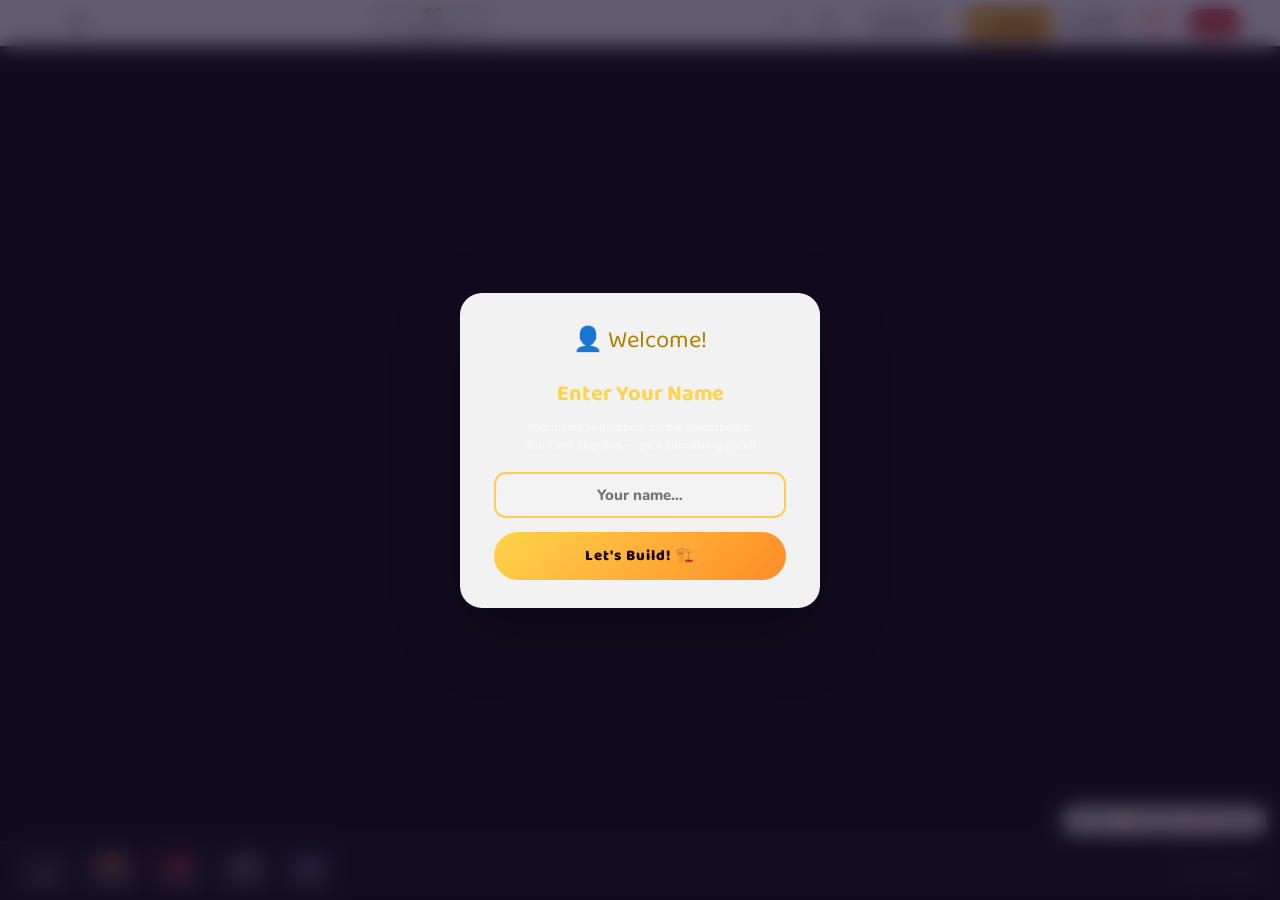
==== game.html @ d7e0f24b "submit for coursework 2 coursework2" ====
<!DOCTYPE html>
<html lang="en">
<head>
  <meta charset="UTF-8"/>
  <meta name="viewport" content="width=device-width, initial-scale=1.0"/>
  <title>Bridge Simulator</title>
  <link rel="stylesheet" href="style.css"/>
  <link href="https://fonts.googleapis.com/css2?family=Nunito:wght@400;700;800;900&family=Baloo+2:wght@700;800&display=swap" rel="stylesheet"/>
  <style>
    /* Mode badge in toolbar */
    .mode-badge{display:inline-flex;align-items:center;gap:5px;padding:4px 12px;
      border-radius:20px;font-size:11px;font-weight:900;letter-spacing:.8px;text-transform:uppercase}
    .mode-badge.classic{background:rgba(60,200,120,0.2);border:1px solid rgba(80,220,140,0.4);color:#5ce85c}
    .mode-badge.ranked{background:rgba(255,180,30,0.2);border:1px solid rgba(255,200,60,0.4);color:#ffd44a}

    /* Step-by-step tutorial panel */
    .tut-panel{position:absolute;top:58px;left:16px;z-index:40;
      background:rgba(10,30,10,0.94);backdrop-filter:blur(18px);
      border:1.5px solid rgba(80,220,80,0.45);border-radius:18px;
      padding:13px 16px 12px;min-width:238px;max-width:280px;
      box-shadow:0 6px 28px rgba(0,0,0,0.45),0 0 0 1px rgba(80,220,80,0.08);
      animation:slideInLeft .35s ease both}
    @keyframes slideInLeft{from{opacity:0;transform:translateX(-18px)}to{opacity:1;transform:translateX(0)}}
    .tut-header{display:flex;justify-content:space-between;align-items:center;margin-bottom:9px}
    .tut-badge{background:rgba(80,220,80,0.18);color:#5ce85c;font-size:9px;font-weight:900;
      letter-spacing:2px;padding:2px 8px;border-radius:10px;text-transform:uppercase}
    .tut-progress{color:rgba(255,255,255,0.45);font-size:10px;font-weight:800;font-family:'Nunito',sans-serif}
    .tut-body{display:flex;align-items:flex-start;gap:10px;margin-bottom:10px}
    .tut-step-icon{font-size:22px;line-height:1;flex-shrink:0;margin-top:1px}
    .tut-step-text{color:#fff;font-size:12px;font-weight:700;line-height:1.55;font-family:'Nunito',sans-serif}
    .tut-step-text b{color:#7de87d;display:block;margin-bottom:2px;font-size:12.5px}
    .tut-dots{display:flex;gap:5px;justify-content:center}
    .tut-dot{width:7px;height:7px;border-radius:50%;background:rgba(255,255,255,0.15);transition:all .3s}
    .tut-dot.done{background:rgba(80,200,80,0.55)}
    .tut-dot.active{background:#5ce85c;width:18px;border-radius:4px}
    @media(max-width:640px){
      .tut-panel{top:50px;left:8px;min-width:180px;max-width:200px;padding:10px 12px 9px;border-radius:14px}
      .tut-step-text{font-size:10.5px}
      .tut-step-icon{font-size:18px}
    }
    .star-row{font-size:36px;letter-spacing:4px;margin:8px 0;text-align:center;min-height:46px}
    .star-row .dim{opacity:0.2}
    .star-earned{animation:starPop 0.4s ease both}
    @keyframes starPop{0%{transform:scale(0.2);opacity:0}70%{transform:scale(1.3)}100%{transform:scale(1);opacity:1}}

    /* Best cost badge in win */
    .best-badge{display:none;padding:5px 14px;border-radius:20px;
      background:rgba(255,200,60,0.15);border:1px solid rgba(255,200,60,0.3);
      font-size:11px;font-weight:800;color:rgba(255,200,80,0.9);letter-spacing:.5px;text-align:center;margin-top:2px}
    .best-badge.show{display:block}
    /* Name entry modal */
    .name-modal-box{max-width:360px;text-align:center}
    .name-modal-box h2{font-family:'Baloo 2',cursive;font-size:22px;color:#ffd44a;margin-bottom:6px}
    .name-modal-box p{font-size:12px;color:rgba(255,255,255,0.55);margin-bottom:18px;line-height:1.5}
    .name-input{width:100%;padding:11px 16px;border-radius:12px;border:2px solid rgba(255,200,60,0.4);
      background:rgba(255,255,255,0.08);color:#fff;font-size:15px;font-weight:800;
      font-family:'Nunito',sans-serif;outline:none;text-align:center;transition:border .2s}
    .name-input:focus{border-color:rgba(255,200,60,0.9)}
    .name-input.shake{animation:shake .4s ease}
    @keyframes shake{0%,100%{transform:translateX(0)}20%{transform:translateX(-8px)}40%{transform:translateX(8px)}60%{transform:translateX(-6px)}80%{transform:translateX(6px)}}
    .name-error{color:#ff7070;font-size:11px;font-weight:800;margin-top:7px;display:none}
    .name-submit{margin-top:14px;width:100%;padding:12px;border:none;border-radius:50px;
      background:linear-gradient(135deg,#ffd44a,#ff8c28);color:#1a0800;font-family:'Baloo 2',cursive;
      font-size:15px;font-weight:800;letter-spacing:1px;cursor:pointer;transition:all .18s}
    .name-submit:hover{transform:translateY(-2px);box-shadow:0 8px 24px rgba(255,180,40,0.4)}
    .name-submit:active{transform:translateY(1px)}
  </style>
</head>
<body>

<div id="gameScreen">
  <!-- TOP TOOLBAR -->
  <div class="poly-toolbar">
    <div class="tb-left">
      <button class="tb-btn icon-btn" onclick="exitGame()" title="Level Select">
        <svg width="16" height="16" viewBox="0 0 24 24" fill="none" stroke="currentColor" stroke-width="2.5"><path d="M15 18l-6-6 6-6"/></svg>
      </button>
      <div class="tb-sep"></div>
      <button class="tb-btn icon-btn" id="gridBtn" onclick="toggleGrid()" title="Toggle Grid">
        <svg width="16" height="16" viewBox="0 0 24 24" fill="none" stroke="currentColor" stroke-width="2"><rect x="3" y="3" width="7" height="7"/><rect x="14" y="3" width="7" height="7"/><rect x="3" y="14" width="7" height="7"/><rect x="14" y="14" width="7" height="7"/></svg>
      </button>
    </div>

    <div class="tb-center">
      <div class="budget-box">
        <div class="budget-spent" id="budgetSpent">$0</div>
        <div class="budget-total" id="budgetLabel">Budget: $0</div>
      </div>
    </div>

    <div class="tb-right">
      <button class="tb-btn icon-btn" onclick="undoLast()" title="Undo (Ctrl+Z)">
        <svg width="16" height="16" viewBox="0 0 24 24" fill="none" stroke="currentColor" stroke-width="2.5"><path d="M3 7h10a5 5 0 010 10H9"/><polyline points="3 7 7 3 7 11"/></svg>
      </button>
      <button class="tb-btn icon-btn danger" onclick="clearAll()" title="Clear All">
        <svg width="16" height="16" viewBox="0 0 24 24" fill="none" stroke="currentColor" stroke-width="2.5"><polyline points="3 6 5 6 21 6"/><path d="M19 6l-1 14H6L5 6"/><path d="M9 6V4h6v2"/></svg>
      </button>
      <div class="tb-sep"></div>
      <button class="tb-btn mode-btn" onclick="loadReplay()" title="Load Saved Replay" style="font-size:11px;letter-spacing:.5px">📼 REPLAY</button>
      <div class="tb-sep"></div>
      <button id="btnBuild" class="tb-btn mode-btn active-build" onclick="setMode('build')">🔨 BUILD</button>
      <button id="btnTest"  class="tb-btn mode-btn"              onclick="setMode('test')">▶ TEST</button>
      <button class="tb-btn mode-btn reset-mode" onclick="resetLevel()" title="Reset">↺</button>
      <div class="tb-sep"></div>
      <div class="level-chip" id="levelLabel">LVL 1</div>
      <div class="mode-badge" id="modeBadge"></div>
    </div>
  </div>

  <!-- Step-by-step Tutorial Panel -->
  <div class="tut-panel" id="tutPanel" style="display:none">
    <div class="tut-header">
      <span class="tut-badge">TUTORIAL</span>
      <span class="tut-progress" id="tutProgress">Step 1 / 5</span>
    </div>
    <div class="tut-body">
      <span class="tut-step-icon" id="tutStepIcon">👆</span>
      <div class="tut-step-text" id="tutText"></div>
    </div>
    <div class="tut-dots" id="tutDots">
      <span class="tut-dot active"></span>
      <span class="tut-dot"></span>
      <span class="tut-dot"></span>
      <span class="tut-dot"></span>
      <span class="tut-dot"></span>
    </div>
  </div>

  <!-- Canvas -->
  <canvas id="gameCanvas"></canvas>

  <!-- Bottom material bar -->
  <div class="material-bar">
    <div class="mat-group">
      <button class="mat-btn" id="mat-road"  onclick="selectMat('road')"  title="Road">
        <div class="mat-swatch" style="background:#2a2a2a;border:2px solid #555"></div>
        <span>ROAD</span>
      </button>
      <button class="mat-btn" id="mat-wood"  onclick="selectMat('wood')"  title="Wood">
        <div class="mat-swatch" style="background:#c8843a;border:2px solid #a06020"></div>
        <span>WOOD</span>
      </button>
      <button class="mat-btn" id="mat-steel" onclick="selectMat('steel')" title="Steel">
        <div class="mat-swatch" style="background:#cc2c2c;border:2px solid #8e1c1c"></div>
        <span>STEEL</span>
      </button>
      <button class="mat-btn" id="mat-cable" onclick="selectMat('cable')" title="Cable">
        <div class="mat-swatch" style="background:#888;border:2px solid #555"></div>
        <span>CABLE</span>
      </button>
      <button class="mat-btn" id="mat-iron"  onclick="selectMat('iron')"  title="Iron">
        <div class="mat-swatch" style="background:#5a6a8a;border:2px solid #3a4a6a"></div>
        <span>IRON</span>
      </button>
    </div>
    <div class="mat-info">
      <span id="matCostLabel">Select a material</span>
    </div>
  </div>

  <!-- Stress legend -->
  <div class="stress-legend">
    <div class="sl-item"><div class="sl-dot" style="background:#4a9e3f"></div>Safe</div>
    <div class="sl-item"><div class="sl-dot" style="background:#e8a020"></div>Stressed</div>
    <div class="sl-item"><div class="sl-dot" style="background:#cc2c2c"></div>Breaking</div>
  </div>
</div>

<!-- WIN MODAL -->
<div id="winModal" class="modal-overlay hidden">
  <div class="poly-modal">
    <div class="modal-head win-head">🏆 BRIDGE HOLDS!</div>
    <p id="winMsg" class="modal-msg"></p>
    <div class="star-row" id="starRow"></div>
    <div class="best-badge" id="bestBadge"></div>
    <div class="best-badge" id="rankBadge" style="border-color:rgba(100,180,255,0.3);background:rgba(60,120,255,0.1);color:rgba(140,200,255,0.9)"></div>
    <div class="modal-btns">
      <button class="poly-btn primary-btn" onclick="goNextLevel()">NEXT LEVEL ›</button>
      <button class="poly-btn secondary-btn" onclick="resetLevel()">RETRY</button>
      <button class="poly-btn secondary-btn" onclick="exitGame()">LEVELS</button>
      <a class="poly-btn secondary-btn" href="leaderboard.html" style="text-decoration:none;text-align:center">🏆 SCORES</a>
    </div>
  </div>
</div>

<!-- FAIL MODAL -->
<div id="failModal" class="modal-overlay hidden">
  <div class="poly-modal">
    <div class="modal-head fail-head">💥 BRIDGE FAILED!</div>
    <p id="failMsg" class="modal-msg"></p>
    <div class="modal-btns">
      <button class="poly-btn primary-btn" onclick="resetLevel()">TRY AGAIN</button>
      <button class="poly-btn secondary-btn" onclick="exitGame()">LEVEL SELECT</button>
    </div>
  </div>
</div>

<!-- NAME MODAL — shown on first launch, blocks game until name entered -->
<div id="nameModal" class="modal-overlay hidden">
  <div class="poly-modal name-modal-box">
    <div class="modal-head win-head">👤 Welcome!</div>
    <h2>Enter Your Name</h2>
    <p>Your name will appear on the leaderboard.<br>You can't skip this — pick something good!</p>
    <input id="nameInput" class="name-input" type="text" maxlength="20"
      placeholder="Your name…"
      onkeydown="if(event.key==='Enter') submitName()"
      oninput="document.getElementById('nameError').style.display='none'"/>
    <div class="name-error" id="nameError">⚠ Please enter a name to continue.</div>
    <button class="name-submit" onclick="submitName()">Let's Build! 🏗️</button>
  </div>
</div>

<script src="audio.js"></script>
<script src="leaderboard.js"></script>
<script src="replay.js"></script>
<script src="game.js"></script>
</body>
</html>
---- style.css ----
*,*::before,*::after{box-sizing:border-box;margin:0;padding:0}
body{font-family:'Nunito',sans-serif;overflow:hidden;height:100vh;width:100vw;background:#111}

#gameScreen{display:flex;flex-direction:column;height:100vh}
#gameCanvas{flex:1;display:block;width:100%}

/* Toolbar */
.poly-toolbar{height:46px;background:rgba(255,255,255,0.97);display:flex;align-items:center;justify-content:space-between;padding:0 10px;z-index:50;position:relative;border-bottom:1px solid rgba(0,0,0,0.09);flex-shrink:0;box-shadow:0 2px 12px rgba(0,0,0,0.12)}
.tb-left,.tb-right{display:flex;align-items:center;gap:5px}
.tb-center{flex:1;display:flex;justify-content:center}
.tb-sep{width:1px;height:26px;background:rgba(0,0,0,0.1);margin:0 3px}
.tb-btn{border:none;cursor:pointer;border-radius:7px;font-family:'Nunito',sans-serif;font-weight:800;transition:all .15s;display:flex;align-items:center;gap:4px;font-size:13px}
.icon-btn{width:34px;height:34px;background:transparent;color:#555;padding:0;justify-content:center}
.icon-btn:hover{background:rgba(0,0,0,0.07);color:#222}
.icon-btn.danger:hover{background:rgba(200,40,40,0.1);color:#c02020}
.icon-btn.active-icon{background:rgba(240,180,0,0.2);color:#a07000}
.mode-btn{padding:5px 12px;height:32px;background:#eee;color:#555;letter-spacing:.5px}
.mode-btn:hover{background:#ddd;color:#222}
.active-build{background:linear-gradient(180deg,#f7c948,#e09c10)!important;color:#3a2000!important;box-shadow:0 2px 0 #a06808}
.active-test{background:linear-gradient(180deg,#5bc84a,#3a9e28)!important;color:#fff!important;box-shadow:0 2px 0 #2a6e1a}
.reset-mode{background:#ffe0e0;color:#c02020}.reset-mode:hover{background:#ffc8c8}
.budget-box{background:rgba(0,0,0,0.05);border-radius:8px;padding:2px 16px;text-align:center;min-width:130px}
.budget-spent{font-family:'Baloo 2',cursive;font-size:17px;color:#2a8a00;line-height:1.2}
.budget-total{font-size:11px;color:#888;font-weight:700}
.budget-over{color:#c02020!important}
.level-chip{background:#cc2c2c;color:#fff;border-radius:50px;padding:3px 12px;font-family:'Baloo 2',cursive;font-size:13px}

/* Material bar */
.material-bar{height:58px;background:rgba(18,18,18,0.97);display:flex;align-items:center;justify-content:space-between;padding:0 16px;flex-shrink:0;border-top:2px solid rgba(255,255,255,0.07)}
.mat-group{display:flex;gap:8px;align-items:center}
.mat-btn{display:flex;flex-direction:column;align-items:center;gap:3px;padding:4px 10px;border:2px solid transparent;border-radius:8px;cursor:pointer;background:rgba(255,255,255,0.06);color:rgba(255,255,255,0.6);font-family:'Nunito',sans-serif;font-size:10px;font-weight:800;letter-spacing:.5px;transition:all .15s;min-width:52px}
.mat-btn:hover{background:rgba(255,255,255,0.12);color:#fff}
.mat-btn.selected{border-color:#f0c040;background:rgba(240,192,64,0.15);color:#f0c040}
.mat-swatch{width:28px;height:13px;border-radius:3px}
.mat-info{display:flex;flex-direction:column;gap:3px;color:rgba(255,255,255,0.45);font-size:11px;font-weight:700;text-align:right}

/* Tutorial hint */
.tut-hint{position:absolute;top:54px;left:50%;transform:translateX(-50%);background:rgba(60,160,50,0.92);border-radius:50px;padding:5px 20px;font-size:13px;font-weight:800;color:#fff;z-index:40;white-space:nowrap;pointer-events:none;box-shadow:0 2px 10px rgba(0,0,0,0.2);display:flex;align-items:center;gap:6px}

/* Stress legend */
.stress-legend{position:absolute;bottom:66px;right:14px;background:rgba(255,255,255,0.9);border-radius:10px;padding:6px 12px;display:flex;gap:12px;align-items:center;box-shadow:0 2px 10px rgba(0,0,0,0.12);font-size:11px;font-weight:800;color:#444;backdrop-filter:blur(8px)}
.sl-item{display:flex;align-items:center;gap:4px}
.sl-dot{width:9px;height:9px;border-radius:50%}

/* Modals */
.modal-overlay{position:fixed;inset:0;background:rgba(20,10,40,0.65);backdrop-filter:blur(10px);display:flex;align-items:center;justify-content:center;z-index:200}
.modal-overlay.hidden{display:none}
.poly-modal{background:rgba(255,255,255,0.95);border-radius:22px;padding:28px 34px;min-width:340px;max-width:500px;box-shadow:0 24px 64px rgba(0,0,0,0.4);text-align:center;animation:popIn .3s cubic-bezier(.34,1.56,.64,1)}
@keyframes popIn{from{opacity:0;transform:scale(.8) translateY(20px)}to{opacity:1;transform:scale(1) translateY(0)}}
.modal-head{font-family:'Baloo 2',cursive;font-size:24px;color:#222;margin-bottom:16px;display:flex;align-items:center;justify-content:center;gap:10px}
.win-head{color:#b08000}.fail-head{color:#c02020}
.modal-msg{color:#666;font-size:15px;margin-bottom:16px}
.star-row{font-size:28px;margin-bottom:20px}
.modal-btns{display:flex;gap:12px;justify-content:center;flex-wrap:wrap}
.poly-btn{border:none;cursor:pointer;font-family:'Baloo 2',cursive;font-size:16px;letter-spacing:1px;border-radius:50px;padding:11px 28px;transition:all .18s;text-decoration:none;display:inline-flex;align-items:center;gap:6px}
.primary-btn{background:linear-gradient(180deg,#f7c948,#e09c10);color:#3a2000;box-shadow:0 4px 0 #a06808}
.primary-btn:hover{transform:translateY(-2px)}
.secondary-btn{background:rgba(0,0,0,0.08);color:#444}
.secondary-btn:hover{background:rgba(0,0,0,0.14)}

/* Responsive game UI */
@media(max-width:640px){
  .poly-toolbar{height:42px;padding:0 6px;gap:2px}
  .icon-btn{width:30px;height:30px}
  .mode-btn{padding:4px 8px;height:28px;font-size:11px;letter-spacing:0}
  .budget-box{min-width:90px;padding:2px 8px}
  .budget-spent{font-size:14px}
  .budget-total{font-size:9px}
  .level-chip{font-size:11px;padding:2px 8px}
  .mode-badge{font-size:9px;padding:3px 8px}
  .tb-sep{margin:0 1px}
  .material-bar{height:52px;padding:0 8px}
  .mat-btn{min-width:42px;padding:3px 6px;font-size:9px}
  .mat-swatch{width:22px;height:10px}
  .mat-info{font-size:9px}
  .poly-modal{min-width:0;width:calc(100vw - 32px);padding:20px 20px}
  .modal-head{font-size:20px}
  .poly-btn{font-size:14px;padding:9px 18px}
}
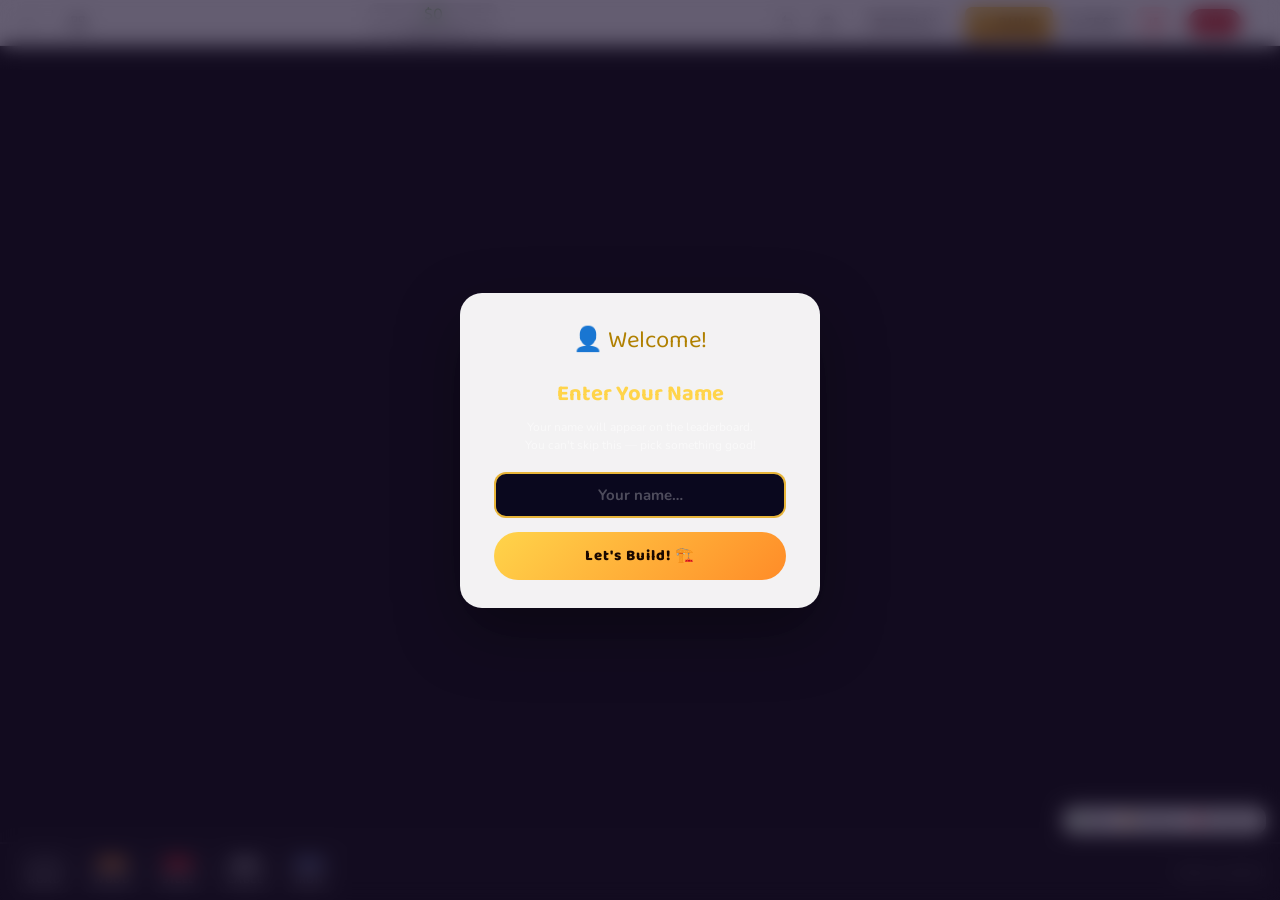
==== commit 9578755f: "change user format login login changes" ====
--- a/game.html
+++ b/game.html
@@ -53,9 +53,10 @@
     .name-modal-box h2{font-family:'Baloo 2',cursive;font-size:22px;color:#ffd44a;margin-bottom:6px}
     .name-modal-box p{font-size:12px;color:rgba(255,255,255,0.55);margin-bottom:18px;line-height:1.5}
     .name-input{width:100%;padding:11px 16px;border-radius:12px;border:2px solid rgba(255,200,60,0.4);
-      background:rgba(255,255,255,0.08);color:#fff;font-size:15px;font-weight:800;
+      background:rgba(10,8,30,0.85);color:#ffd44a;font-size:15px;font-weight:800;
       font-family:'Nunito',sans-serif;outline:none;text-align:center;transition:border .2s}
-    .name-input:focus{border-color:rgba(255,200,60,0.9)}
+    .name-input::placeholder{color:rgba(255,255,255,0.28);font-weight:700}
+    .name-input:focus{border-color:rgba(255,200,60,0.9);background:rgba(10,8,30,1)}
     .name-input.shake{animation:shake .4s ease}
     @keyframes shake{0%,100%{transform:translateX(0)}20%{transform:translateX(-8px)}40%{transform:translateX(8px)}60%{transform:translateX(-6px)}80%{transform:translateX(6px)}}
     .name-error{color:#ff7070;font-size:11px;font-weight:800;margin-top:7px;display:none}
